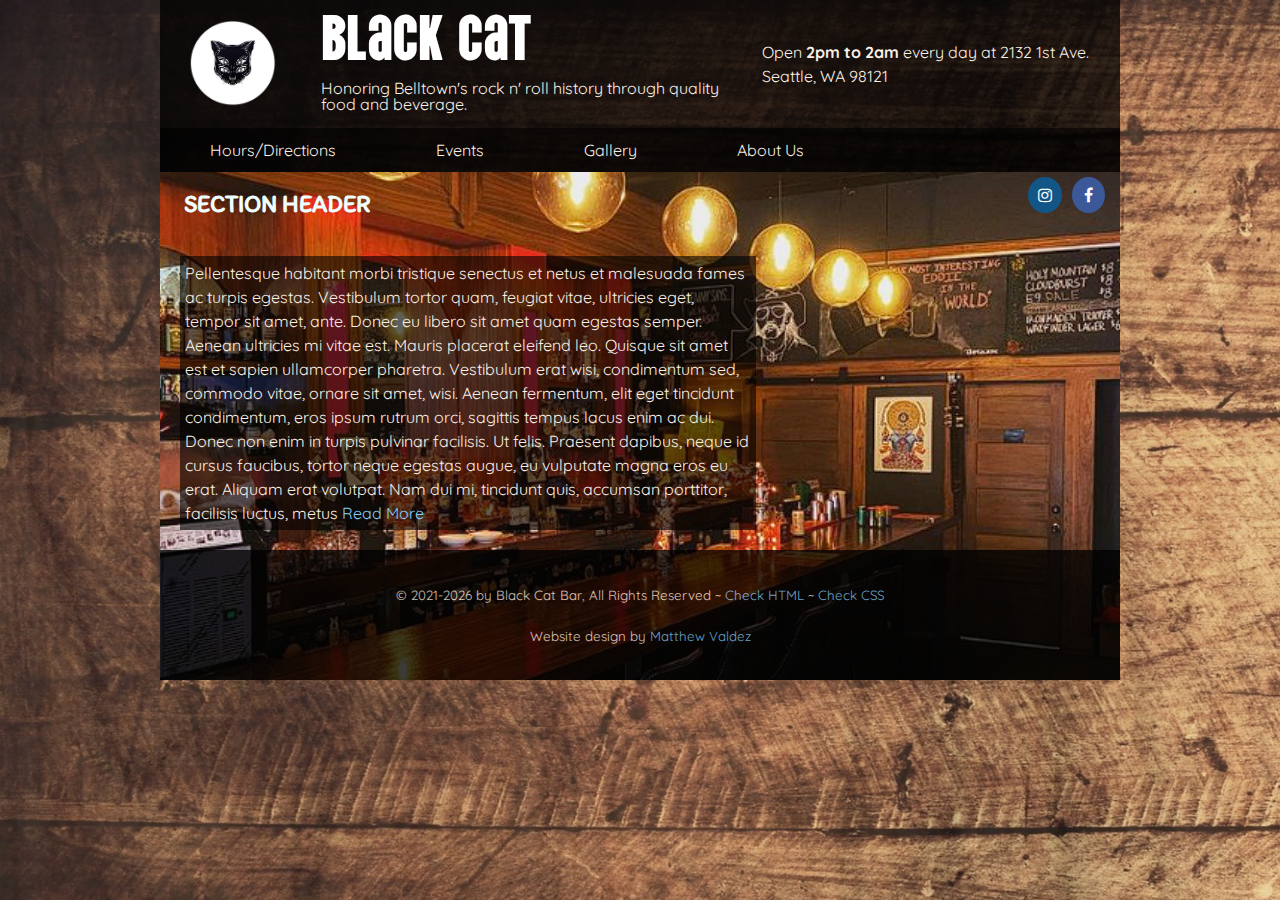
==== fp/about.html @ e71be42a "Creates all pages and most of index" ====
<!DOCTYPE html>
<html lang="en">
 <head>
     <title>Black Cat Bar | Seattle</title>
  <meta charset="utf-8">
  <meta name="viewport" content="width=device-width">
  <meta name="description" content="Black Cat Bar in Seattle's Belltown neighborhood" />
  <meta name="keywords" content="black cat bar seattle belltown" />
  <link rel="stylesheet" href="https://cdnjs.cloudflare.com/ajax/libs/font-awesome/4.7.0/css/font-awesome.min.css" />
  <link rel="stylesheet" href="css/main.css">
  <link rel="stylesheet" href="css/nav.css">
  <link rel="stylesheet" href="css/forms.css">

  <!-- Favicon stuff -->
  <link rel="apple-touch-icon" sizes="180x180" href="images/apple-touch-icon.png">
  <link rel="icon" type="image/png" sizes="32x32" href="images/favicon-32x32.png">
  <link rel="icon" type="image/png" sizes="16x16" href="images/favicon-16x16.png">
  <link rel="manifest" href="images/site.webmanifest">


 </head>
 <body>
     <header>
        <div class="banner-row">
          <div class="banner-column-logo">
                  <a href="index.html"><img class="mainlogo" src="images/logo-trans.png" alt="Black Cat Logo"/></a>
          </div>
          
          <div class="banner-column">
              <h1>Black Cat</h1>
              <p>Honoring Belltown's rock n' roll history through quality food and beverage.</p>
          </div>
          <div class="banner-column-right">
            <p>Open <span class="bold">2pm to 2am</span> every day at 2132 1st Ave. Seattle, WA 98121</p>
          </div>
       </div>
      <nav class="topnav" id="myTopnav">
          <a href="contact.html">Hours/Directions</a>
          <a href="events.html">Events</a>
          <a href="media.html">Gallery</a>
          <a href="about.html">About Us</a>
          <a href="javascript:void(0);" class="icon" onclick="myFunction()">&#9776;</a>
      </nav>
     </header>
     
   <main class="wrapper">
    
    <div class="pagenav-row">
      <div class="pagenav-column">
        <h2 class="subheader">Section Header</h2>
      </div>
      <div class="pagenav-column">
        <div class="social-container">
          <div><a  class="fa fa-instagram" href="https://www.instagram.com/blackcatseattle/?utm_source=ig_web_button_share_sheet&igshid=OGQ5ZDc2ODk2ZA==" target="_blank"></a></div>
          <div><a class="fa fa-facebook" href="https://www.facebook.com/blackcatseattle/" target="_blank"></a></div>
        </div>
      </div>
    </div>






    <p class="eventsbox">Pellentesque habitant morbi tristique senectus et netus et malesuada fames ac turpis egestas. Vestibulum tortor quam, feugiat vitae, ultricies eget, tempor sit amet, ante. Donec eu libero sit amet quam egestas semper. Aenean ultricies mi vitae est. Mauris placerat eleifend leo. Quisque sit amet est et sapien ullamcorper pharetra. Vestibulum erat wisi, condimentum sed, commodo vitae, ornare sit amet, wisi. Aenean fermentum, elit eget tincidunt condimentum, eros ipsum rutrum orci, sagittis tempus lacus enim ac dui. Donec non enim in turpis pulvinar facilisis. Ut felis. Praesent dapibus, neque id cursus faucibus, tortor neque egestas augue, eu vulputate magna eros eu erat. Aliquam erat volutpat. Nam dui mi, tincidunt quis, accumsan porttitor, facilisis luctus, metus <a href="#" target="_blank">Read&nbsp;More</a></p>
   


    <footer>
      <p><small>&copy; 2021-<span id="this-year"></span> by 
          Black Cat Bar, All Rights Reserved ~ 
          <a id="html-checker" href="#" target="_blank">Check HTML</a> ~ 
          <a id="css-checker" href="#" target="_blank">Check CSS</a></small>
     </p>
     <p><small>Website design by <a href="mailto:info@matthewvaldez.com">Matthew Valdez</a></small></p>
    </footer>
  </main>
  <script src="js/main.js"></script>   
 </body>
</html>
---- fp/css/main.css ----
/* Global rules */

@import url('https://fonts.googleapis.com/css?family=Quicksand|Spectral');
@import url('https://fonts.googleapis.com/css2?family=Vina+Sans');
@import url('https://fonts.googleapis.com/css2?family=Itim');


html {
    background-color: black;
    color: linen;
    font-family: 'Quicksand', sans-serif;
    font-size: 1em;
    line-height: 1.5em;
    background-image: url("../images/old-wood.jpg");
    background-repeat: repeat;
    background-attachment: fixed;
    background-size: 2000px 1200px;
}


body{
    margin:0; /* removes gap at top of page */
}

::selection {
    color: #000; 
    background: lightcyan;
}


.container {
        display: flex;
        flex-wrap: wrap;
        justify-content: space-between;
    }

.eventsbox {
    background-color: rgba(0,0,0,.6);
    color: linen;
    padding: 5px;
    margin: 20px;
    width: 60%;
}

.asidebox {
    background-color: rgba(0,0,0,.6);
    color: linen;
    padding: 5px;
    margin: 20px;
    width: 30%;
    float: left;
}



 main.wrapper {
    background-color: white;
    background-image: url(../images/bar-background.png);
    background-size: cover;
    background-attachment: fixed;
    overflow: auto;

 }
 

p {
    margin: 1em; /* Top Right Bottom Left (TRBL) */
}



/* Start header elements formatting */
h1 {
    font-weight: normal;
    margin: auto;
    margin-left: 16px;
    margin-right: 16px;
    color: white;
    line-height: 1em;
    font-family: 'Vina Sans',serif;
    font-size: 4em;
}

h2,h3 {
    font-family: 'Itim',sans-serif;
    color: azure;
    font-weight:bold;
    margin-left: 1em;
    margin-right: 1em;
    line-height: 1em;
    text-transform: uppercase;
}


.articleimg {
    float: left;
    width: 60%;
    height: auto;
    margin: 10px;
}

.asideimg {
    /* float: left; */
    width: 95   %;
    height: auto;
    /* margin: 10px; */
}


a {
    color:lightskyblue;
    text-decoration: none;
}

a:hover {
    color: whitesmoke;
    background-color: darkred;
    text-decoration: none;
}


.italicized {
    font-style: italic;
  }
  
  .bold {
    font-weight: bold;
  }


footer {
    clear: both;
    background-color: black;
    opacity: .75;
    text-align: center;
    padding: 1em;
}



/* start positioning styles */  

/* Allows box to take up full space, ignoring padding/margin */
* {
    box-sizing: border-box;
  }
  
 /* Create columns that floats next to each other on the top */

.banner-row {
    background-color: rgba(0,0,0,.75);
    color: linen;
    display: flex;
    align-items: center;
    line-height: 1em;

}

.banner-column-logo {   
    /* float: left; */
    display: flex;
    /* width: 20%; */
    padding: 0px;
    align-items: center;
    justify-content: center;
}

.banner-column-logo a {
    display: inline-block;
    text-align: center;
}


.banner-column {
    /* float: left; */
    /* width: 40%; */
    padding: 0px;
}
.banner-column-right {
    /* float: left; */
    /* width: 40%; */
    line-height: 1.5em;
    padding: 10px;
}

   /* Clear floats after the columns */
.banner-row:after {
    content: "";
    display: table;
    clear: both;

  }


.pagenav-row {
    display: flex;
    justify-content: space-between;
}

 .pagenav-column {
    line-height: 1em;
    padding: 0px;
    width: 50%;
  }

   /* Clear floats after the columns */
  .pagenav-row:after {
    content: "";
    display: table;
    clear: both;

  }



/* flexible image rules start here */
  
 .flexible{
    display: flex;
    justify-content: space-evenly;
 }
  
 /* flexible image rules end here */
 


/* Social Media Icons */
 .fa {
    padding: 10px;
    font-size: 1em;
    text-align: center;
    text-decoration: none;
    margin: 5px 5px;
    border-radius: 50%;
  }
   .fa:hover {
      opacity: 0.7;
  }
   .fa-facebook {
    background: #3B5998;
    color: white;
    padding: 10px 12px;
  }
   .fa-twitter {
    background: #55ACEE;
    color: white;
  }
   .fa-youtube {
    background: #bb0000;
    color: white;
  }
   .fa-instagram {
    background: #125688;
    color: white;
  }
   .fa-snapchat-ghost {
    background: #fffc00;
    color: white;
    text-shadow: -1px 0 black, 0 1px black, 1px 0 black, 0 -1px black;
  }

  .social-container {
    display: flex;
    justify-content:right;
    padding: 0px 10px 0px;
  }
 /* END Social Media Icons */



.text-align-center{
    text-align:center;
    background-color:aqua;
 }
 
 
 .margin-auto > div{
    margin:auto;
    width:50%;
    background-color:beige;
    text-align:center;
 }
 


/* end positioning styles */






/* Responsive rules */

/* DESKTOP */
@media all and (min-width:1200px) {
    main.wrapper {
        width: 75%;
        margin: auto;
    }
    

    .banner-row {
        width: 75%;
        margin: auto;
    }

    
}

/* TABLET */
@media all and (min-width:501px) and (max-width:1199px) {
    main.wrapper {
        width: 90%;
        margin: auto;
    }

    .banner-row {
        width: 90%;
        margin: auto;
    }

    .banner-column {
        width: 100%;
    }
    
    .banner-column-logo {
        width: 100%;
    }
    .banner-column-right {
        width: 100%;
    }

    .articleimg {
        width: 100%;
        margin: 0px 0px 10px;
    }
}

/* PHONE */
@media all and (max-width:500px) {
    main.wrapper {
        width: 100%;
    }
    .banner-row {
        width: 100%;
    }

    .banner-column {
        width: 100%;
    }
    .banner-column-logo {
        width: 100%;
    }    
    .banner-column-right {
        width: 100%;
    }
    .articleimg {
        width: 100%;
        margin: 0px 0px 10px;
    }
}
---- fp/css/nav.css ----
/* Global rules */


.topnav {
    margin: auto;
    background-color: rgba(0,0,0,.9);
    justify-content: space-evenly;
    overflow: auto;
}

.topnav a {
    float: left;
    display: block;
    color: linen;
    text-align: center;
    padding: 10px 50px;
    text-decoration: none;
    text-transform: capitalize;
    font-size: 16px;
    
}

.topnav a.hover, .active {
    background-color: darkred;
}



.topnav .icon {
    display: none;
}

.mainlogo {
    width: 60%;
    height: auto;
    padding: 0px;
    margin: 0px;
    }






/* Responsive rules - apply when screen width is less than 1200px */

@media screen and (max-width: 1199px) {
    .topnav a {
        display: none;
    }
    
    .topnav a.icon {
        float: left;
        display: block;
    }
    
    .topnav.responsive {
        position: relative;
    }
    
    .topnav.responsive a {
        float: none;
        display: block;
        text-align: left;
    }
    
    .topnav.responsive a.icon {
        position: absolute;
        right: 0;
        top: 0;
    }

    .banner-row{
        display: flex;
        flex-direction: column;
        justify-content: center;
        align-items: center;
    }

    .banner-column {
        float: none;
        text-align: center;
    }
    .banner-column-logo {
        float: none;
        text-align: center;
    }
    .banner-column-right {
        float: none;
        text-align: center;
    }

    .eventsbox {
        width: auto;
     }

}


/* DESKTOP */
@media all and (min-width:1200px) {
    .topnav {
        width: 75%;
    }
    .banner-row {
        width: 75%;
    }
}

/* TABLET */
@media all and (min-width:501px) and (max-width:1199px) {
    .topnav {
        width: 90%;
    }
    .banner-row {
        width: 90%;
    }
}

/* PHONE */
@media all and (max-width:500px) {
    .topnav {
        width: 100%;
    }
    .banner-row {
        width: 100%;
    }
}
---- fp/css/forms.css ----
form>div {
    margin:1em; /*Top Right Bottom Left*/
}


/* keeps form from bunching up to left */
@media all and (min-width:501px){
    div.wrapper form{
        margin-left:22.8px;
    }
}

/* start reCAPTCHA styles */
		
/* writes to small text above reCAPTCHA upon failure */
.dateFeedback{
    font-style:italic;
    font-size:70%;
    font-weight:bold;
    color:#f00;
}

input:required {
      border: 1px solid red;
}

input:optional, textarea:optional {
     background-color:#f1f1f1;
     border:1px solid #ccc;
}

input[type="submit"], input[type="button"] {
  background-color: #fff;
  border-radius: 4px;
  border: solid 1px #ccc;
  padding: 0.3em 0.5em;
}

fieldset {
  border: 1px solid #ccc;
  max-width: 350px;
}

legend {
  margin-left: 0.5em;
  padding: 0.2em 0.5em;
  border-left: 1px solid #ccc;
  border-right: 1px solid #ccc;
}

/* end reCAPTCHA styles */
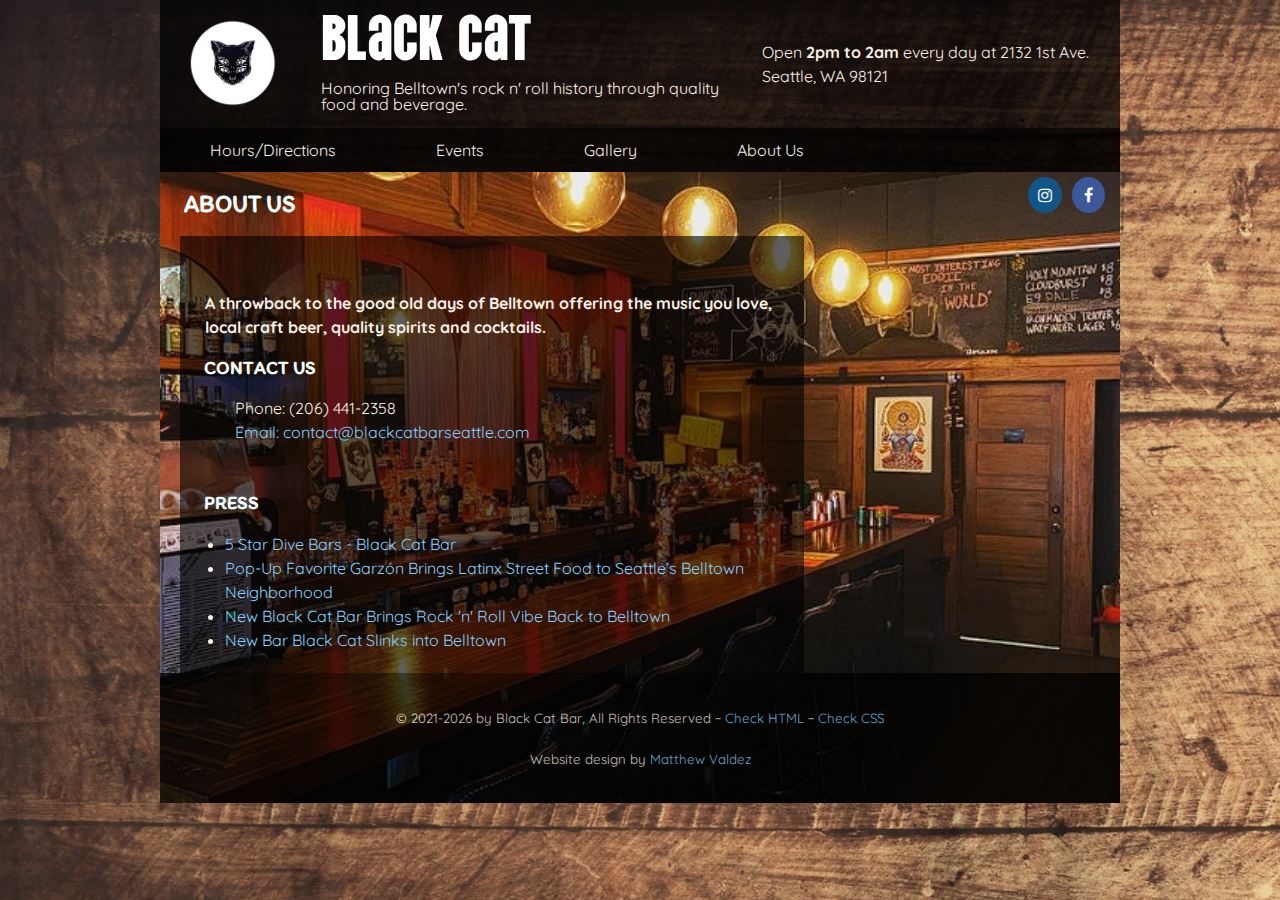
==== commit c54b7ada: "Adds non-index pages to Black Cat" ====
--- a/fp/about.html
+++ b/fp/about.html
@@ -47,7 +47,7 @@
     
     <div class="pagenav-row">
       <div class="pagenav-column">
-        <h2 class="subheader">Section Header</h2>
+        <h2 class="subheader">About US</h2>
       </div>
       <div class="pagenav-column">
         <div class="social-container">
@@ -62,7 +62,26 @@
 
 
 
-    <p class="eventsbox">Pellentesque habitant morbi tristique senectus et netus et malesuada fames ac turpis egestas. Vestibulum tortor quam, feugiat vitae, ultricies eget, tempor sit amet, ante. Donec eu libero sit amet quam egestas semper. Aenean ultricies mi vitae est. Mauris placerat eleifend leo. Quisque sit amet est et sapien ullamcorper pharetra. Vestibulum erat wisi, condimentum sed, commodo vitae, ornare sit amet, wisi. Aenean fermentum, elit eget tincidunt condimentum, eros ipsum rutrum orci, sagittis tempus lacus enim ac dui. Donec non enim in turpis pulvinar facilisis. Ut felis. Praesent dapibus, neque id cursus faucibus, tortor neque egestas augue, eu vulputate magna eros eu erat. Aliquam erat volutpat. Nam dui mi, tincidunt quis, accumsan porttitor, facilisis luctus, metus <a href="#" target="_blank">Read&nbsp;More</a></p>
+    <div class="eventsbox">
+      <div class="spacebefore"></div>
+      <div class="bold-space">A throwback to the good old days of Belltown offering the music you love, local craft beer, quality spirits and cocktails. </div>
+
+      <h3>Contact Us</h3>
+      <div class="hours">Phone: (206) 441-2358</div>
+      <div class="hours"><a href="mailto:contact@blackcatbarseattle.com">Email: contact@blackcatbarseattle.com</a></div>
+
+      <h3 class="spacebefore">Press</h3>
+      <div>
+        <ul>
+          <li><a href="https://www.king5.com/article/news/5-star-dive-bars-black-cat-bar/281-616599100" target="_blank">5 Star Dive Bars - Black Cat Bar</a></li>
+          <li><a href="https://seattle.eater.com/2022/2/14/22933854/garzon-new-seattle-restaurant-open-belltown-south-american-caribbean-street-food-ekeko" target="_blank">Pop-Up Favorite Garzón Brings Latinx Street Food to Seattle’s Belltown Neighborhood</a></li>
+          <li><a href="https://seattlemag.com/food-and-culture/new-black-cat-bar-brings-rock-n-roll-vibe-back-belltown/" target="_blank">New Black Cat Bar Brings Rock 'n' Roll Vibe Back to Belltown</a></li>
+          <li><a href="https://www.seattlemet.com/eat-and-drink/2018/02/new-bar-black-cat-slinks-into-belltown" target="_blank">New Bar Black Cat Slinks into Belltown</a></li>
+        </ul>
+      </div>
+
+
+    </div>
    
 
 
--- a/fp/css/main.css
+++ b/fp/css/main.css
@@ -38,19 +38,37 @@
     background-color: rgba(0,0,0,.6);
     color: linen;
     padding: 5px;
-    margin: 20px;
-    width: 60%;
+    margin: 0px0;
+    margin-left: 20px;
+    width: 65%;
 }
 
 .asidebox {
     background-color: rgba(0,0,0,.6);
     color: linen;
-    padding: 5px;
-    margin: 20px;
+    padding: 20px 5px;
+    margin: 0px;
+    margin-right: 20px;
     width: 30%;
     float: left;
-}
-
+    text-align: center;
+    
+}
+
+
+.imgbox {
+    background-color: rgba(0,0,0,.6);
+    color: linen;
+    padding: 5px;
+    margin: auto;
+    width: 90%;
+    text-align: center;
+}
+
+.imgbox img {
+    margin: 10px;
+    border: 2px solid linen;
+}
 
 
  main.wrapper {
@@ -127,6 +145,11 @@
     font-weight: bold;
   }
 
+  .bold-space {
+    font-weight: bold;
+    margin: 20px;
+  }
+
 
 footer {
     clear: both;
@@ -136,6 +159,38 @@
     padding: 1em;
 }
 
+
+.hours {
+    margin-left: 50px;
+    margin-top: 0px;
+    padding: 0px;
+}
+
+.hours th {
+    text-align: right;
+    padding: 5px;
+}
+
+.hours td {
+    text-align: left ;
+    padding: 5px;
+}
+
+
+.spacebefore {
+    margin-top: 50px;
+}
+
+.center {
+    text-align: center;
+}
+
+.imap {
+    width: 600px;
+    height: 400px;
+    border: 0;
+
+}
 
 
 /* start positioning styles */  
@@ -264,6 +319,9 @@
     justify-content:right;
     padding: 0px 10px 0px;
   }
+
+
+
  /* END Social Media Icons */
 
 
@@ -287,9 +345,6 @@
 
 
 
-
-
-
 /* Responsive rules */
 
 /* DESKTOP */
@@ -335,6 +390,14 @@
         width: 100%;
         margin: 0px 0px 10px;
     }
+    .imap {
+        width: 100%;
+        height: auto;
+    }
+    .imgbox img{
+        width: 100%;
+        height: auto;
+    }
 }
 
 /* PHONE */
@@ -359,4 +422,12 @@
         width: 100%;
         margin: 0px 0px 10px;
     }
-}
+    .imap {
+        width: 100%;
+        height: auto;
+    }
+    .imgbox img{
+        width: 100%;
+        height: auto;
+    }
+}
